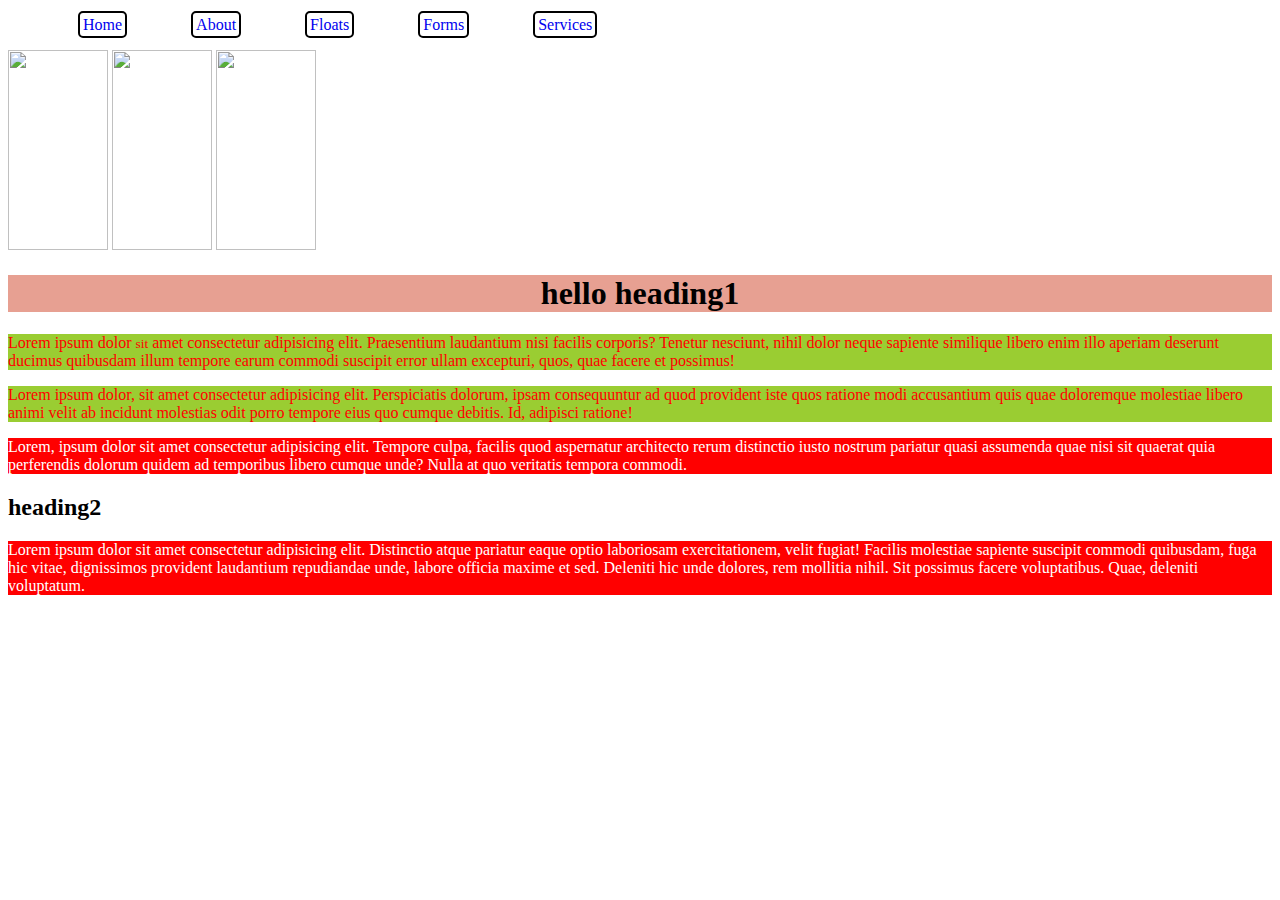
==== index.html @ 02e789a8 "first commit" ====
<!DOCTYPE html>
<html lang="en">

<head>
    <meta charset="UTF-8">
    <meta name="viewport" content="width=device-width, initial-scale=1.0">
    <title>HTML Tags</title>
    <link rel="stylesheet" href="./Styles/style1.css">
    <style>
        .para1{
            background-color: yellowgreen;
            color: red;
        }
        .para2{
            color: white;
            background-color: red;

        }
        #heading1{
            text-align: center;
            background-color: hsl(10,64%,74%)
        }

    </style>
</head>

<body>


    <ul>
        <a href="./pages/home.html">
            <li>Home</li>
        </a>
        <a href="./pages/about.html">
            <li>About</li>
        </a>
        <a href="./pages/floats.html">
            <li>Floats</li>
        </a>
        <a href="./pages/forms.html">
            <li>Forms</li>
        </a>
        <a href="./pages/services.html">
            <li>Services</li>
        </a>

    </ul>
    <img src="image1.avif" alt="" width="100px" height="200px">
    <img src="image2.jpg" alt="" width="100px" height="200px">
    <img src="image3.jpeg" alt="" width="100px" height="200px">

    <h1 id="heading1">hello heading1</h1>

    <p class="para1">Lorem ipsum dolor <small>sit</small> amet consectetur adipisicing elit. Praesentium laudantium nisi facilis
        corporis? Tenetur nesciunt, nihil dolor neque sapiente similique libero enim illo aperiam deserunt ducimus
        quibusdam illum tempore earum commodi suscipit error ullam excepturi, quos, quae facere et possimus!</p>

    <p class="para1">Lorem ipsum dolor, sit amet consectetur adipisicing elit. Perspiciatis dolorum, ipsam consequuntur ad quod provident iste quos ratione modi accusantium quis quae doloremque molestiae libero animi velit ab incidunt molestias odit porro tempore eius quo cumque debitis. Id, adipisci ratione!</p>

    <p class="para2">Lorem, ipsum dolor sit amet consectetur adipisicing elit. Tempore culpa, facilis quod aspernatur architecto rerum distinctio iusto nostrum pariatur quasi assumenda quae nisi sit quaerat quia perferendis dolorum quidem ad temporibus libero cumque unde? Nulla at quo veritatis tempora commodi.</p>

    <h2 >heading2</h2>
    <p class="para2">Lorem ipsum dolor sit amet consectetur adipisicing elit. Distinctio atque pariatur eaque optio laboriosam exercitationem, velit fugiat! Facilis molestiae sapiente suscipit commodi quibusdam, fuga hic vitae, dignissimos provident laudantium repudiandae unde, labore officia maxime et sed. Deleniti hic unde dolores, rem mollitia nihil. Sit possimus facere voluptatibus. Quae, deleniti voluptatum.</p>


</body>

</html>
---- Styles/style1.css ----
a{
    text-decoration: none;
}
ul li{
    list-style: none;
    display: inline;
    border: 2px solid black;
    border-radius: 5px;
    margin: 30px;
    padding: 3px;
}
ul li:hover{
    background-color: gainsboro;
    border: 1px solid orange;
}

.leftdiv{
    display: inline-block;
    width: 300px;
}
.rightdiv{
    display: inline;
}

.card{
    border: 2px solid grey;
    display: inline-block;
    width: 150px;
    margin:6px;
    padding: 4px;
}
.card img{
    width: 100%;
    height: 100px;
}

footer{
    background-color: blanchedalmond;
    text-align: center;

}
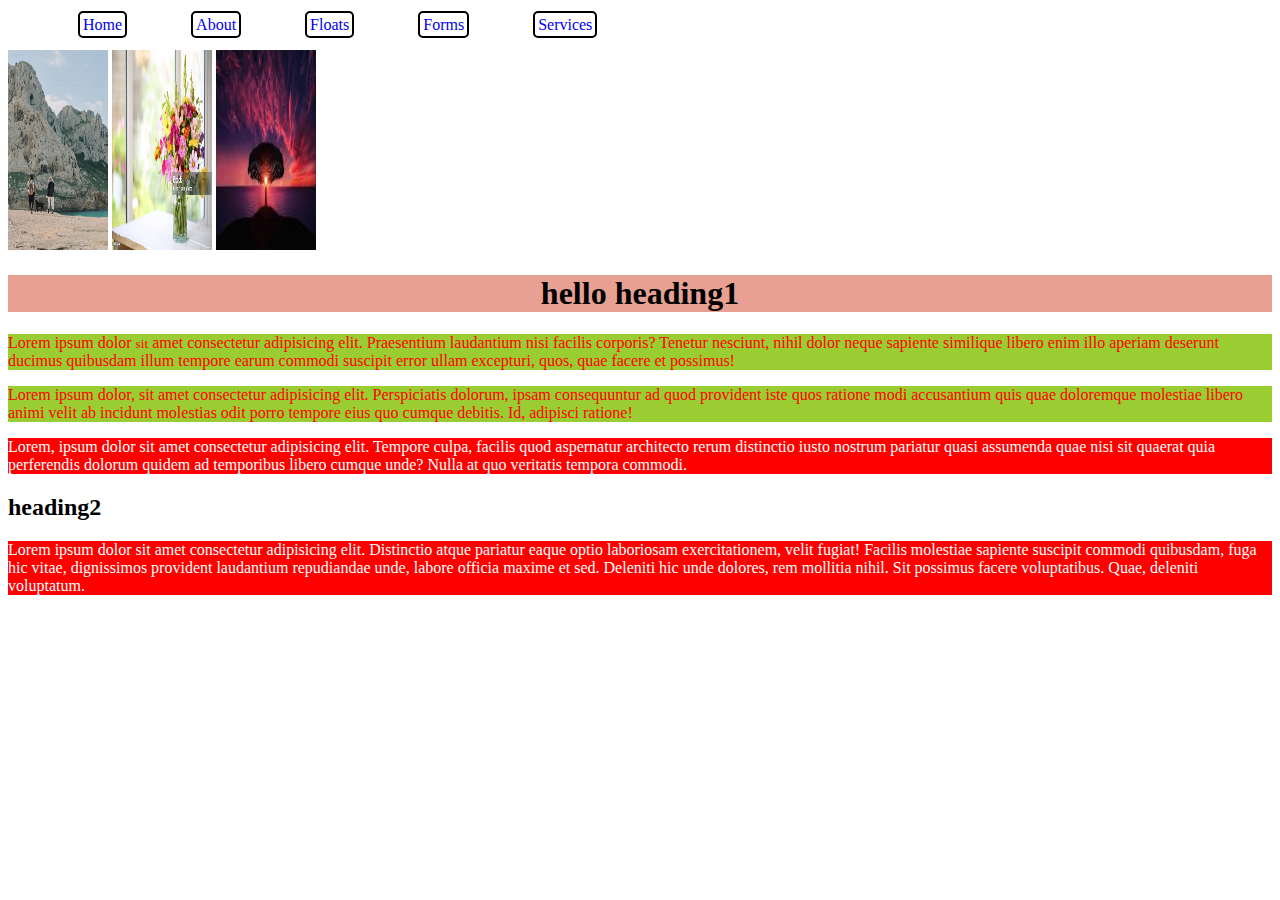
==== commit e5be393e: "commited" ====
--- a/index.html
+++ b/index.html
@@ -45,9 +45,9 @@
         </a>
 
     </ul>
-    <img src="image1.avif" alt="" width="100px" height="200px">
-    <img src="image2.jpg" alt="" width="100px" height="200px">
-    <img src="image3.jpeg" alt="" width="100px" height="200px">
+    <img src="./images/image1.avif" alt="" width="100px" height="200px">
+    <img src="./images/image2.jpg" alt="" width="100px" height="200px">
+    <img src="./images/image3.jpeg" alt="" width="100px" height="200px">
 
     <h1 id="heading1">hello heading1</h1>
 
